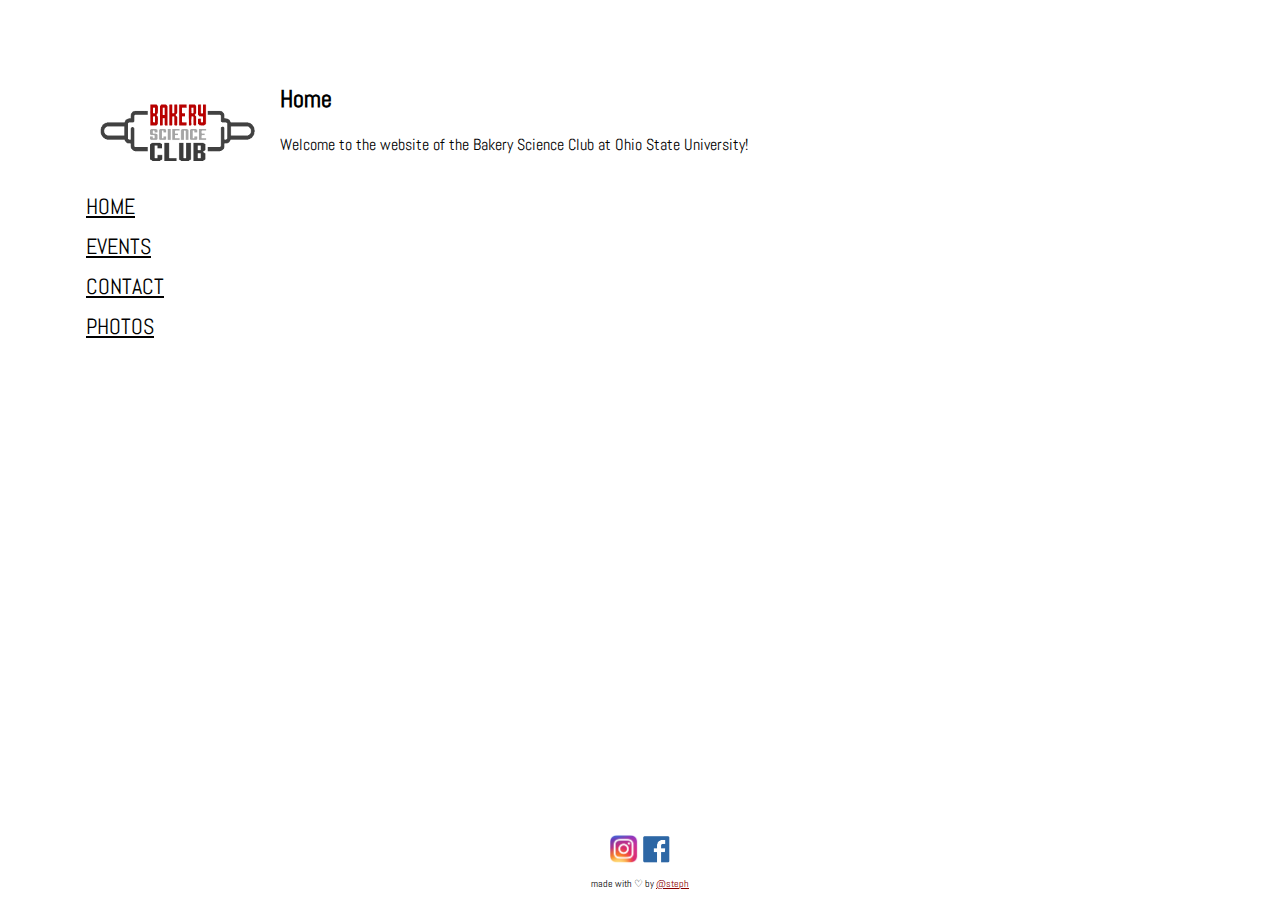
==== index.html @ 08f7ba0f "Removed pic on front page, changed contact info" ====
<!DOCTYPE html>
<html>
  <head>
    <title>BSC | Home</title>
    <meta charset="UTF-8">
    <meta name="viewport" content="width=device-width, initial-scale=1">
  </head>
  <body>
    <header>
      <h1>Home</h1>
    </header>
      <div class="sidenav">
        <img src="logo.png" id="logo">
        <a href="/">HOME</a>
        <a href="/events">EVENTS</a>
        <a href="/contact">CONTACT</a>
        <a href="/photos">PHOTOS</a>
      </div>

      <div class="container">
        <h2>Home</h2>
        <p>Welcome to the website of the Bakery Science Club at Ohio State University!</p>
      </div>

      <div class="footer">
        <a href="https://www.instagram.com/osubakeryscienceclub/"><img src="instagram.png" id="socialicons"></a>
        <a href="https://www.facebook.com/TheOhioStateUniversityBakeryScienceClub/"><img src="facebook.png" id="socialicons"></a>
        <p>made with ♡ by <a href="stephaniepirman.com">@steph</a></p>
      </div>

      <script src="https://code.jquery.com/jquery-3.3.1.slim.min.js" integrity="sha384-q8i/X+965DzO0rT7abK41JStQIAqVgRVzpbzo5smXKp4YfRvH+8abtTE1Pi6jizo" crossorigin="anonymous"></script>
      <script src="https://cdnjs.cloudflare.com/ajax/libs/popper.js/1.14.3/umd/popper.min.js" integrity="sha384-ZMP7rVo3mIykV+2+9J3UJ46jBk0WLaUAdn689aCwoqbBJiSnjAK/l8WvCWPIPm49" crossorigin="anonymous"></script>
      <script src="https://stackpath.bootstrapcdn.com/bootstrap/4.1.3/js/bootstrap.min.js" integrity="sha384-ChfqqxuZUCnJSK3+MXmPNIyE6ZbWh2IMqE241rYiqJxyMiZ6OW/JmZQ5stwEULTy" crossorigin="anonymous"></script>
  </body>

  <script type="text/javascript" src="css/site.js"></script>
  <link rel="stylesheet" type="text/css" href="css/site.css">
  <link rel="stylesheet" type="text/css" href="css/custom.css">
  <link href='https://fonts.googleapis.com/css?family=Abel' rel='stylesheet' type='text/css'>
</html>
---- css/site.css ----
body {
  color: black;
  font-family: 'Abel', sans-serif;
  font-weight: 100;
  margin: 0;
  padding: 0;
  background-color: white;
  /**background-image: url(.../[insert pic url here, if desired])
  background-size: cover;**/
}

#logo {
  max-width: 200px;
}

.title {
  text-align: left;
  font-size: 40pt;
  overflow: visible;
  margin-bottom: 40px;
}

.name {
  text-align: left;
  font-weight: 300;
  margin-bottom: 0px;
  font-size: 60pt;
  margin-top: 10px;
}

.text {
  text-align: center;
  font-size: 30px;
  margin-top: 10px;
}

.header {
  font-zise: 25pt;
  padding-top: 1em;
}

a {
  color: #8b0000;
}

a:hover{
  color: #777777;
}

#socialicons {
  max-width: 30px;
}


.container {
  margin-left: 280px;
}

.footer {
    position: fixed;
    padding-top: 10px;
    left: 0;
    bottom: 0;
    width: 100%;
    background-color: white;
    color: black;
    text-align: center;
    font-size: 10px;
}
---- css/custom.css ----
/**Navbar**/
.sidenav {
  height: 100%;
  width: 200px;
  position: fixed;
  /**z-index: 1;**/
  top: 0;
  left: 0;
  background-color: white;
  overflow-x: hidden;
  padding-top: 80px;
  padding-left: 80px;
}

.sidenav a {
  padding:6px;
  font-size: 22px;
  color: black;
  display: block;
}

.sidenav a:hover {
  #a9a9a9
}

.main {
  margin-left: 280px;
  font-size: 30px;
  padding-left: 10px;
  padding-right: 120px;
}

@media screen and (max-height: 450px) {
  .sidenav {padding-top: 15px; padding-left: 0px;}
  .sidenav a {font-size: 18px;}
}

/**Events**/
.event{
  font-weight: 400;
  margin-bottom: 30;
}

.events_header{
  border-bottom: 2px black;
  font-size: 40pt;
  font-weight: bold;
}

.event .name{
  font-size: 30pt;
  font-weight: bolder;
}

.event .date{
  font-size: 25pt;
  font-weight: bold;
  margin-top: 4px;
  margin-left: 10px;
}

.event .blurb{
  font-size: 25pt;
  font-weight: normal;
  margin-top: 4px;
  margin-left:10px;
}
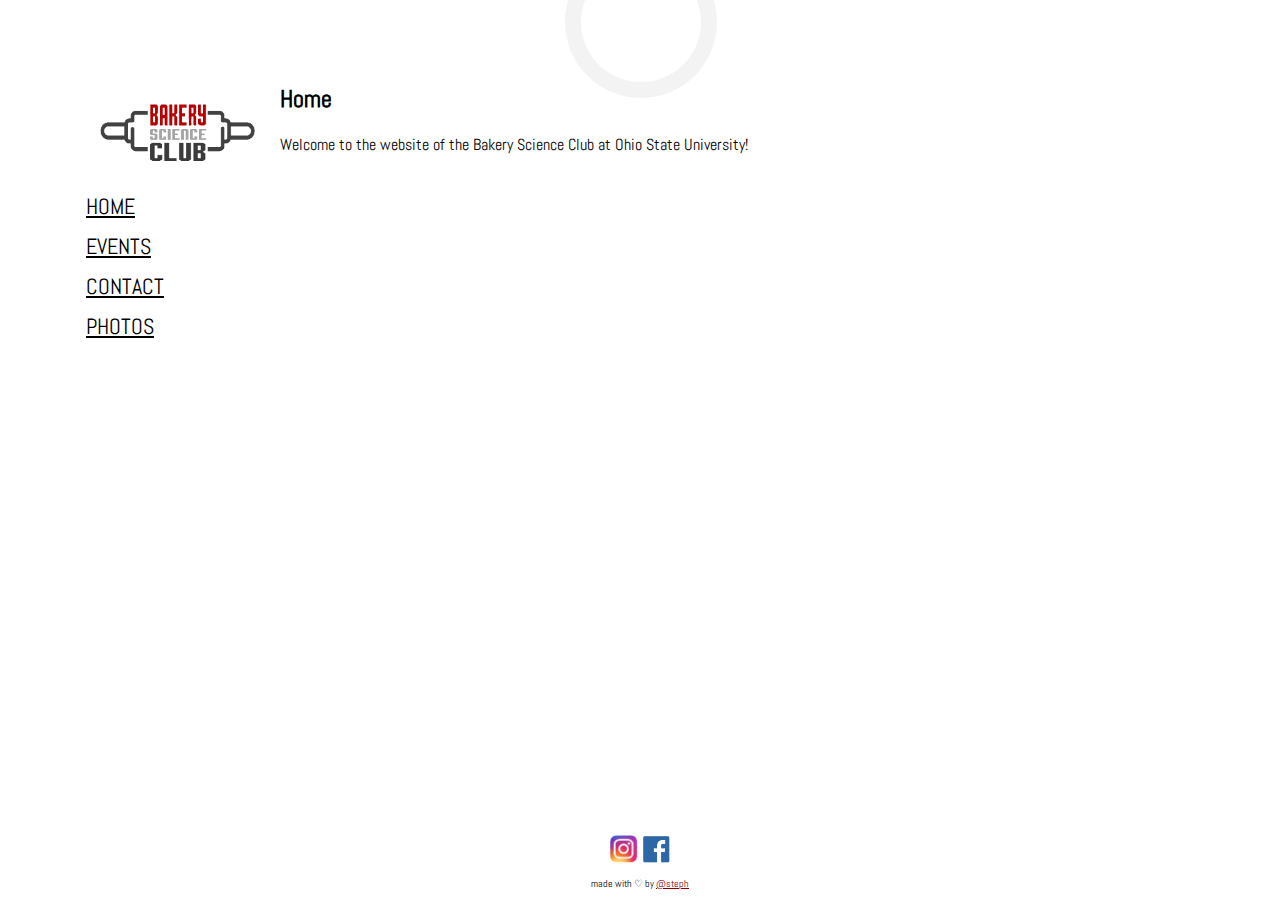
==== commit f4546bb0: "Added loader pt 2" ====
--- a/index.html
+++ b/index.html
@@ -6,6 +6,7 @@
     <meta name="viewport" content="width=device-width, initial-scale=1">
   </head>
   <body>
+    <div id="loader"></div>
     <header>
       <h1>Home</h1>
     </header>
--- a/css/site.css
+++ b/css/site.css
@@ -67,3 +67,30 @@
     text-align: center;
     font-size: 10px;
 }
+
+#loader {
+  position: absolute;
+  left: 50%;
+  right:50%;
+  z-index: 1;
+  width: 150px;
+  height: 150px;
+  margin: -75px 0 0 -75px;
+  border: 16px solid #f3f3f3;
+  border-radius: 50%;
+  border-top: 16px solid #3498db;
+  width: 120px;
+  height: 120px;
+  -webkit-animation: spin 2s linear infinite;
+  animation: spin 2s linear infinite;
+}
+
+@-webkit-keyframes spin {
+  0% { -webkit-transform: rotate(0deg); }
+  100% { -webkit-transform: rotate(360deg); }
+}
+
+@keyframes spin {
+  0% { transform: rotate(0deg); }
+  100% { transform: rotate(360deg); }
+}
--- a/css/custom.css
+++ b/css/custom.css
@@ -1,7 +1,6 @@
 /**Navbar**/
 .sidenav {
   height: 100%;
-  width: 200px;
   position: fixed;
   /**z-index: 1;**/
   top: 0;
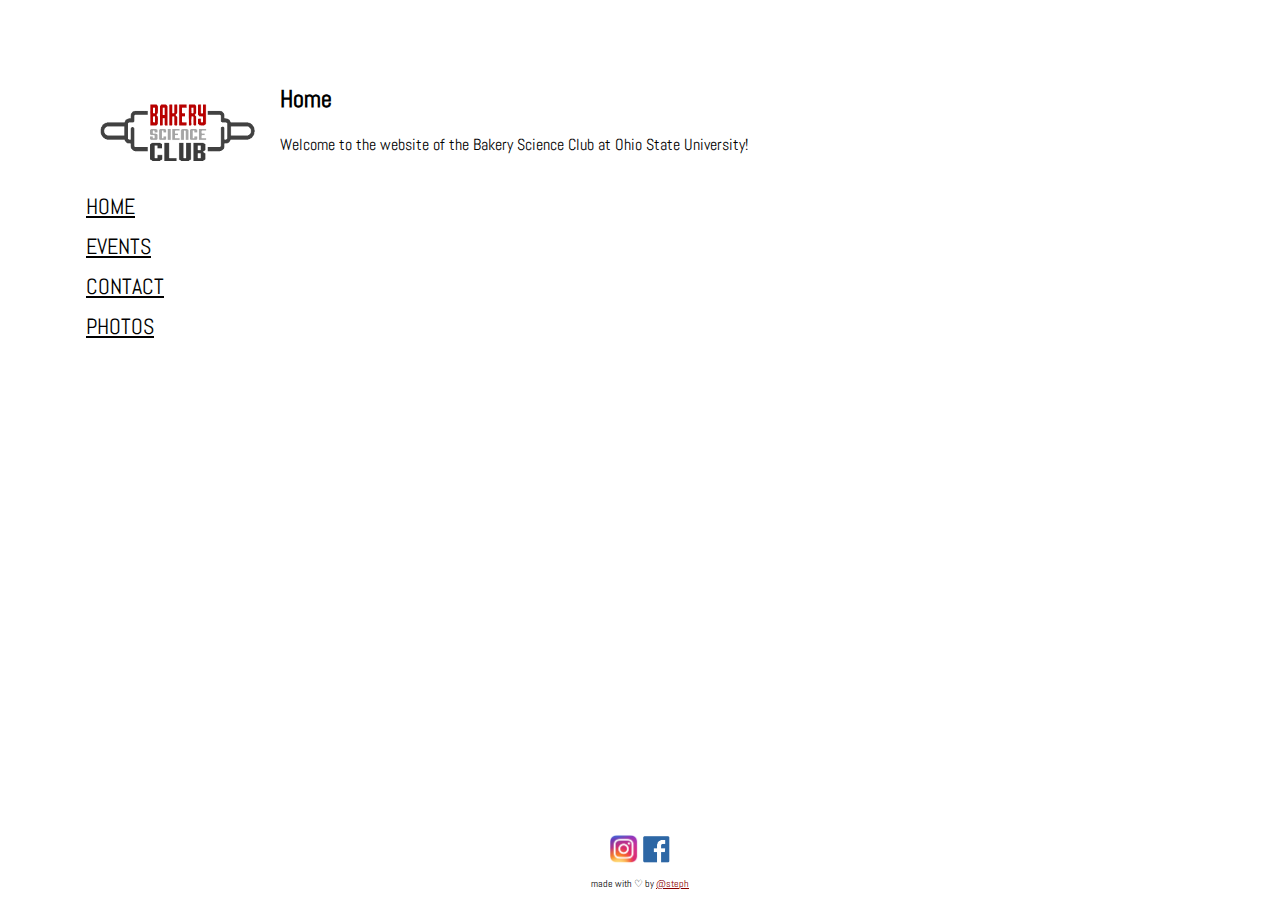
==== commit e736aa59: "The loader is cancelled" ====
--- a/index.html
+++ b/index.html
@@ -6,7 +6,6 @@
     <meta name="viewport" content="width=device-width, initial-scale=1">
   </head>
   <body>
-    <div id="loader"></div>
     <header>
       <h1>Home</h1>
     </header>
@@ -21,6 +20,7 @@
       <div class="container">
         <h2>Home</h2>
         <p>Welcome to the website of the Bakery Science Club at Ohio State University!</p>
+        <script type="text/javascript" src="//downloads.mailchimp.com/js/signup-forms/popup/embed.js" data-dojo-config="usePlainJson: true, isDebug: false"></script><script type="text/javascript">require(["mojo/signup-forms/Loader"], function(L) { L.start({"baseUrl":"mc.us19.list-manage.com","uuid":"ff93e46ddf7b3998bacfd37cb","lid":"a637c0447b"}) })</script>
       </div>
 
       <div class="footer">
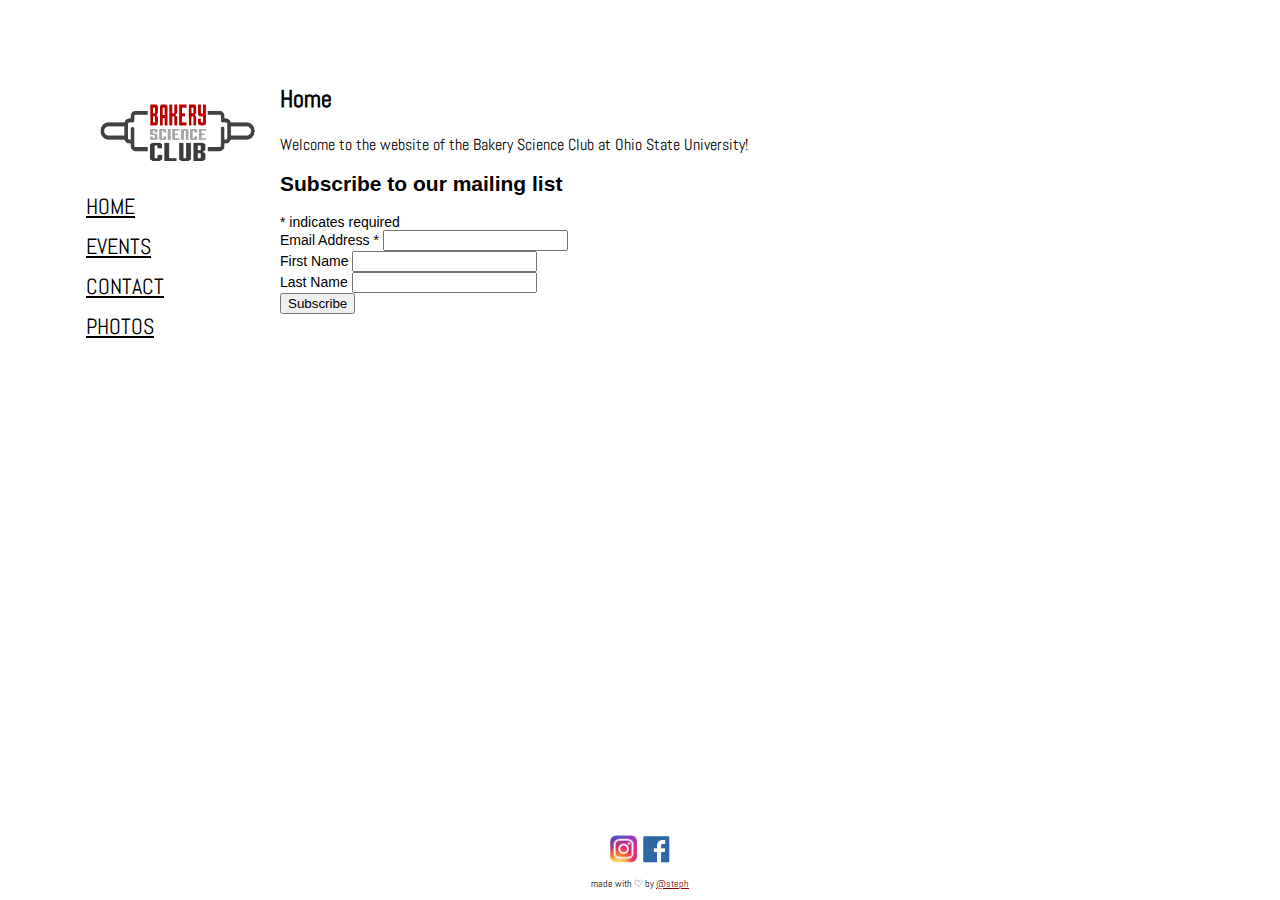
==== commit 2e31a724: "Added listserv signup" ====
--- a/index.html
+++ b/index.html
@@ -20,8 +20,43 @@
       <div class="container">
         <h2>Home</h2>
         <p>Welcome to the website of the Bakery Science Club at Ohio State University!</p>
-        <script type="text/javascript" src="//downloads.mailchimp.com/js/signup-forms/popup/embed.js" data-dojo-config="usePlainJson: true, isDebug: false"></script><script type="text/javascript">require(["mojo/signup-forms/Loader"], function(L) { L.start({"baseUrl":"mc.us19.list-manage.com","uuid":"ff93e46ddf7b3998bacfd37cb","lid":"a637c0447b"}) })</script>
-      </div>
+        <!-- Begin MailChimp Signup Form -->
+<link href="//cdn-images.mailchimp.com/embedcode/classic-10_7.css" rel="stylesheet" type="text/css">
+<style type="text/css">
+	#mc_embed_signup{background:#fff; clear:left; font:14px Helvetica,Arial,sans-serif; }
+	/* Add your own MailChimp form style overrides in your site stylesheet or in this style block.
+	   We recommend moving this block and the preceding CSS link to the HEAD of your HTML file. */
+</style>
+<div id="mc_embed_signup">
+<form action="https://github.us19.list-manage.com/subscribe/post?u=ff93e46ddf7b3998bacfd37cb&amp;id=a637c0447b" method="post" id="mc-embedded-subscribe-form" name="mc-embedded-subscribe-form" class="validate" target="_blank" novalidate>
+    <div id="mc_embed_signup_scroll">
+	<h2>Subscribe to our mailing list</h2>
+<div class="indicates-required"><span class="asterisk">*</span> indicates required</div>
+<div class="mc-field-group">
+	<label for="mce-EMAIL">Email Address  <span class="asterisk">*</span>
+</label>
+	<input type="email" value="" name="EMAIL" class="required email" id="mce-EMAIL">
+</div>
+<div class="mc-field-group">
+	<label for="mce-FNAME">First Name </label>
+	<input type="text" value="" name="FNAME" class="" id="mce-FNAME">
+</div>
+<div class="mc-field-group">
+	<label for="mce-LNAME">Last Name </label>
+	<input type="text" value="" name="LNAME" class="" id="mce-LNAME">
+</div>
+	<div id="mce-responses" class="clear">
+		<div class="response" id="mce-error-response" style="display:none"></div>
+		<div class="response" id="mce-success-response" style="display:none"></div>
+	</div>    <!-- real people should not fill this in and expect good things - do not remove this or risk form bot signups-->
+    <div style="position: absolute; left: -5000px;" aria-hidden="true"><input type="text" name="b_ff93e46ddf7b3998bacfd37cb_a637c0447b" tabindex="-1" value=""></div>
+    <div class="clear"><input type="submit" value="Subscribe" name="subscribe" id="mc-embedded-subscribe" class="button"></div>
+    </div>
+</form>
+</div>
+
+<!--End mc_embed_signup-->
+</div>
 
       <div class="footer">
         <a href="https://www.instagram.com/osubakeryscienceclub/"><img src="instagram.png" id="socialicons"></a>
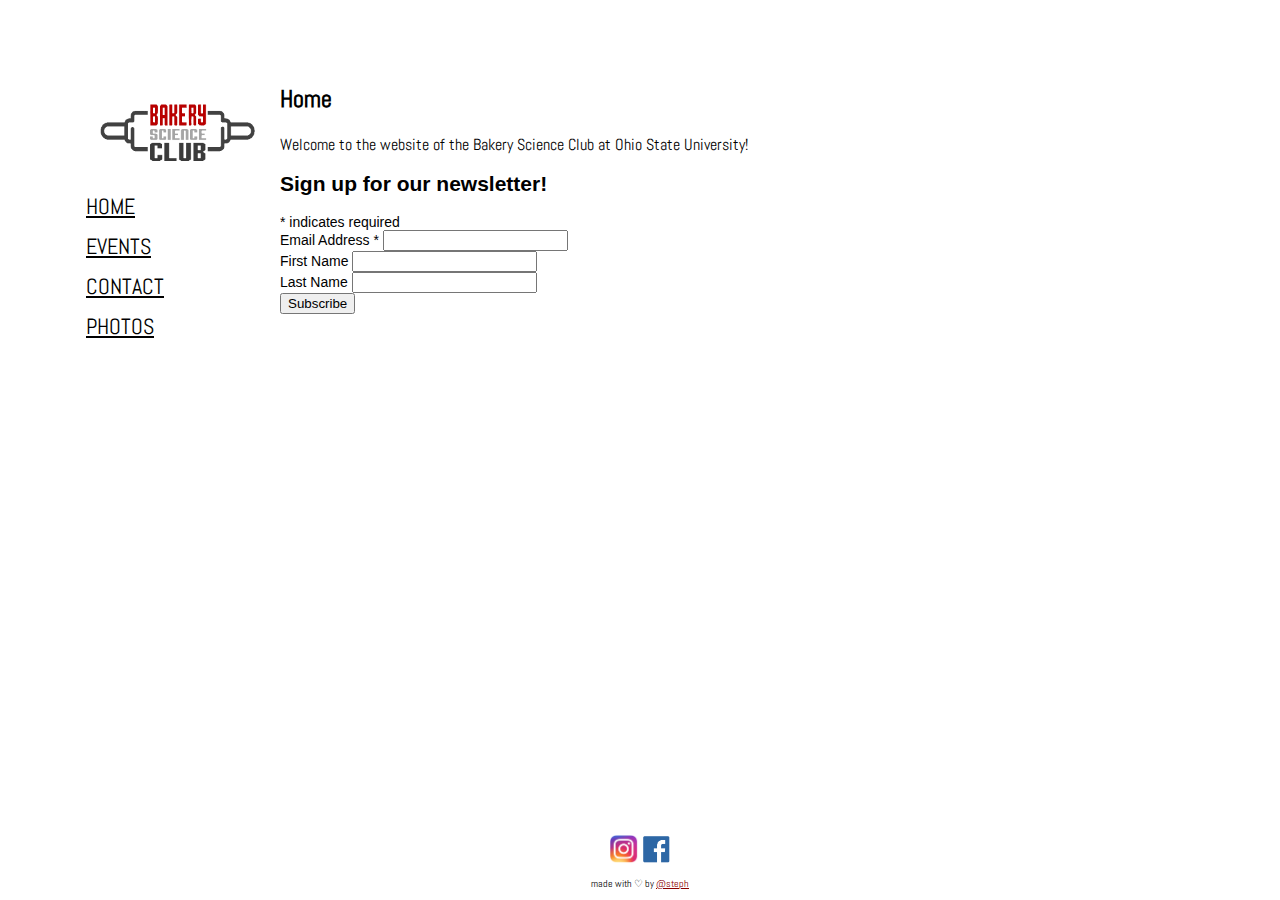
==== commit 1e53a5b6: "Cleaned up the code a bit" ====
--- a/index.html
+++ b/index.html
@@ -19,49 +19,55 @@
 
       <div class="container">
         <h2>Home</h2>
-        <p>Welcome to the website of the Bakery Science Club at Ohio State University!</p>
+        <div class="row">
+        <div class="col-md-12"><p>Welcome to the website of the Bakery Science Club at Ohio State University!</p></div>
+      </div>
+      <div class="row">
+        <div class="col-md-6">
         <!-- Begin MailChimp Signup Form -->
-<link href="//cdn-images.mailchimp.com/embedcode/classic-10_7.css" rel="stylesheet" type="text/css">
-<style type="text/css">
-	#mc_embed_signup{background:#fff; clear:left; font:14px Helvetica,Arial,sans-serif; }
-	/* Add your own MailChimp form style overrides in your site stylesheet or in this style block.
-	   We recommend moving this block and the preceding CSS link to the HEAD of your HTML file. */
-</style>
-<div id="mc_embed_signup">
-<form action="https://github.us19.list-manage.com/subscribe/post?u=ff93e46ddf7b3998bacfd37cb&amp;id=a637c0447b" method="post" id="mc-embedded-subscribe-form" name="mc-embedded-subscribe-form" class="validate" target="_blank" novalidate>
-    <div id="mc_embed_signup_scroll">
-	<h2>Subscribe to our mailing list</h2>
-<div class="indicates-required"><span class="asterisk">*</span> indicates required</div>
-<div class="mc-field-group">
-	<label for="mce-EMAIL">Email Address  <span class="asterisk">*</span>
-</label>
-	<input type="email" value="" name="EMAIL" class="required email" id="mce-EMAIL">
-</div>
-<div class="mc-field-group">
-	<label for="mce-FNAME">First Name </label>
-	<input type="text" value="" name="FNAME" class="" id="mce-FNAME">
-</div>
-<div class="mc-field-group">
-	<label for="mce-LNAME">Last Name </label>
-	<input type="text" value="" name="LNAME" class="" id="mce-LNAME">
-</div>
-	<div id="mce-responses" class="clear">
-		<div class="response" id="mce-error-response" style="display:none"></div>
-		<div class="response" id="mce-success-response" style="display:none"></div>
-	</div>    <!-- real people should not fill this in and expect good things - do not remove this or risk form bot signups-->
-    <div style="position: absolute; left: -5000px;" aria-hidden="true"><input type="text" name="b_ff93e46ddf7b3998bacfd37cb_a637c0447b" tabindex="-1" value=""></div>
-    <div class="clear"><input type="submit" value="Subscribe" name="subscribe" id="mc-embedded-subscribe" class="button"></div>
-    </div>
-</form>
-</div>
+        <link href="//cdn-images.mailchimp.com/embedcode/classic-10_7.css" rel="stylesheet" type="text/css">
+        <style type="text/css">
+	       #mc_embed_signup{background:#fff; clear:left; font:14px Helvetica,Arial,sans-serif; }
+	        /* Add your own MailChimp form style overrides in your site stylesheet or in this style block.
+	         We recommend moving this block and the preceding CSS link to the HEAD of your HTML file. */
+         </style>
+         <div id="mc_embed_signup">
+           <form action="https://github.us19.list-manage.com/subscribe/post?u=ff93e46ddf7b3998bacfd37cb&amp;id=a637c0447b" method="post" id="mc-embedded-subscribe-form" name="mc-embedded-subscribe-form" class="validate" target="_blank" novalidate>
+             <div id="mc_embed_signup_scroll">
+	              <h2>Sign up for our newsletter!</h2>
+                <div class="indicates-required"><span class="asterisk">*</span> indicates required</div>
+                <div class="mc-field-group">
+	                 <label for="mce-EMAIL">Email Address  <span class="asterisk">*</span>
+                   </label>
+	                  <input type="email" value="" name="EMAIL" class="required email" id="mce-EMAIL">
+                  </div>
+                  <div class="mc-field-group">
+	                   <label for="mce-FNAME">First Name </label>
+	                    <input type="text" value="" name="FNAME" class="" id="mce-FNAME">
+                    </div>
+                    <div class="mc-field-group">
+	                     <label for="mce-LNAME">Last Name </label>
+	                      <input type="text" value="" name="LNAME" class="" id="mce-LNAME">
+                      </div>
+	                     <div id="mce-responses" class="clear">
+		                       <div class="response" id="mce-error-response" style="display:none"></div>
+		                         <div class="response" id="mce-success-response" style="display:none"></div>
+	                          </div>    <!-- real people should not fill this in and expect good things - do not remove this or risk form bot signups-->
+                            <div style="position: absolute; left: -5000px;" aria-hidden="true"><input type="text" name="b_ff93e46ddf7b3998bacfd37cb_a637c0447b" tabindex="-1" value=""></div>
+                            <div class="clear"><input type="submit" value="Subscribe" name="subscribe" id="mc-embedded-subscribe" class="button"></div>
+                          </div>
+                        </form>
+                      </div>
 
-<!--End mc_embed_signup-->
-</div>
+          <!--End mc_embed_signup-->
+          </div>
+        </div>
+      </div>
 
       <div class="footer">
         <a href="https://www.instagram.com/osubakeryscienceclub/"><img src="instagram.png" id="socialicons"></a>
         <a href="https://www.facebook.com/TheOhioStateUniversityBakeryScienceClub/"><img src="facebook.png" id="socialicons"></a>
-        <p>made with ♡ by <a href="stephaniepirman.com">@steph</a></p>
+        <p>made with ♡ by <a href="http://stephaniepirman.com">@steph</a></p>
       </div>
 
       <script src="https://code.jquery.com/jquery-3.3.1.slim.min.js" integrity="sha384-q8i/X+965DzO0rT7abK41JStQIAqVgRVzpbzo5smXKp4YfRvH+8abtTE1Pi6jizo" crossorigin="anonymous"></script>
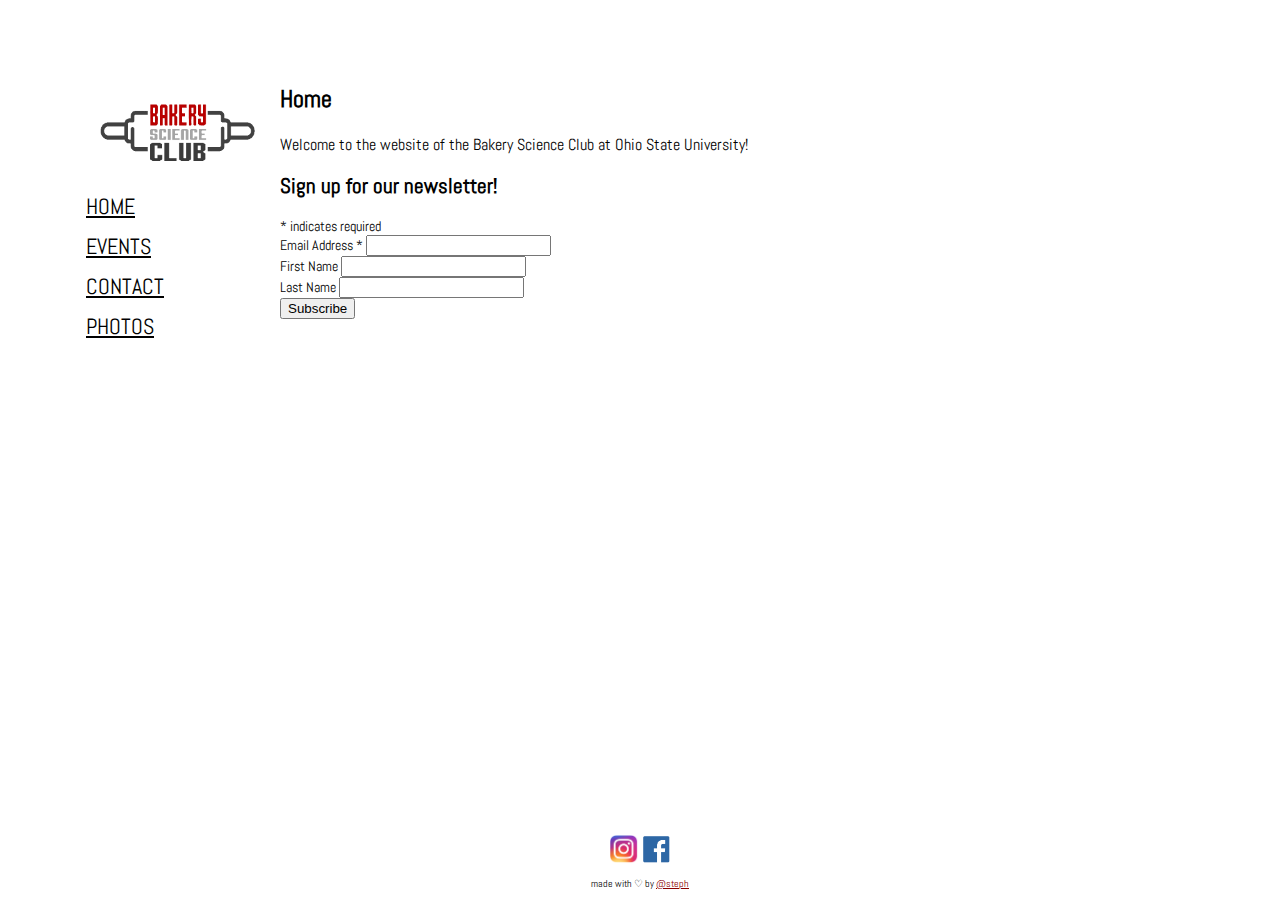
==== commit c3b96aa8: "Font changes" ====
--- a/index.html
+++ b/index.html
@@ -27,7 +27,10 @@
         <!-- Begin MailChimp Signup Form -->
         <link href="//cdn-images.mailchimp.com/embedcode/classic-10_7.css" rel="stylesheet" type="text/css">
         <style type="text/css">
-	       #mc_embed_signup{background:#fff; clear:left; font:14px Helvetica,Arial,sans-serif; }
+	       #mc_embed_signup{background:#fff;
+           clear:left;
+           font:14px Abel;
+         }
 	        /* Add your own MailChimp form style overrides in your site stylesheet or in this style block.
 	         We recommend moving this block and the preceding CSS link to the HEAD of your HTML file. */
          </style>
